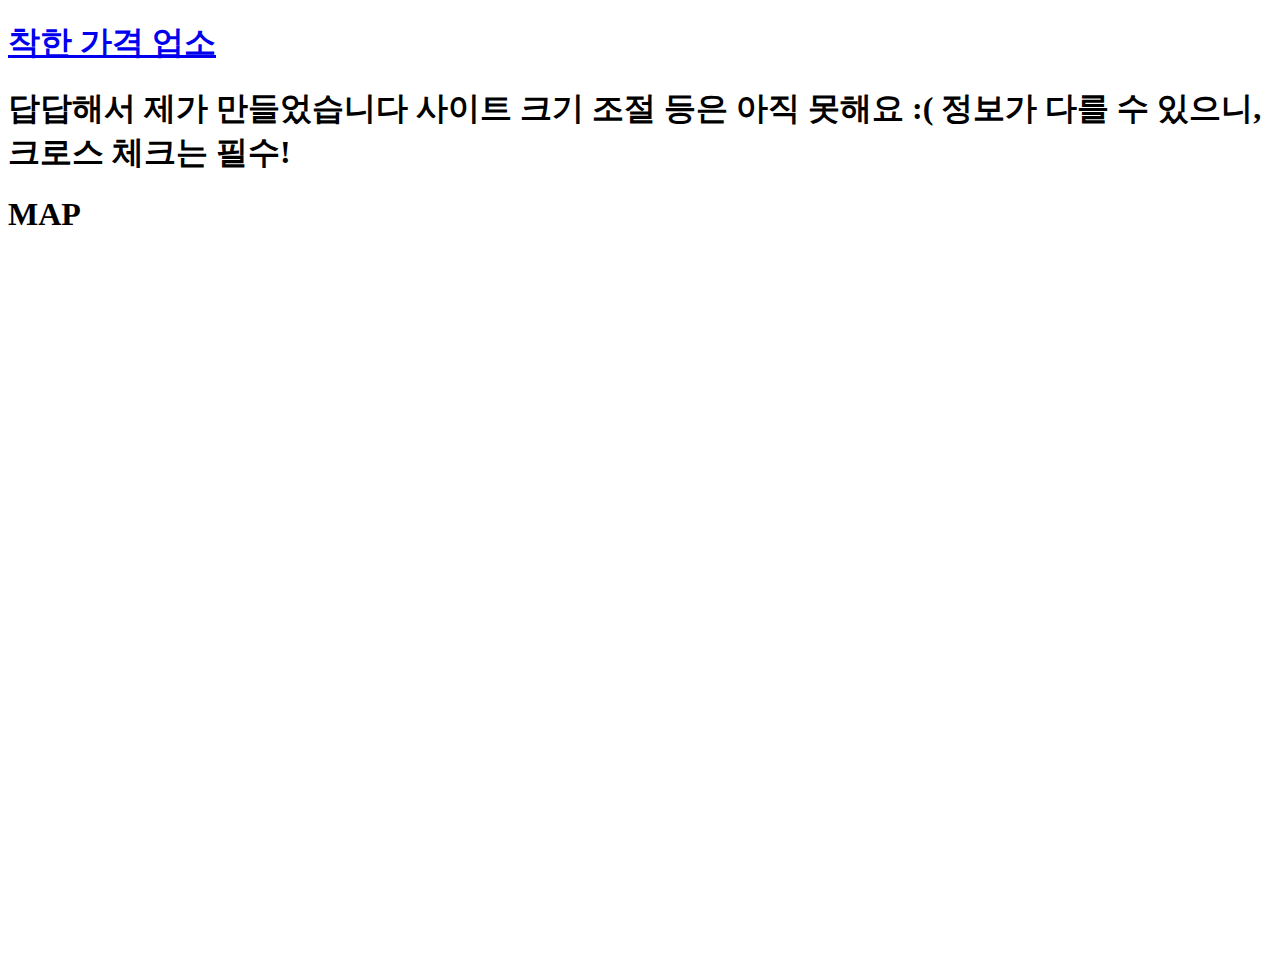
==== index.html @ 9693bc7d "iframe 2차 수정" ====
<!DOCTYPE html>
<html lang="en">

<head>
    <meta charset="UTF-8">
    <meta name="viewport" content="width=device-width, initial-scale=1.0">
    <title>Document</title>
    <link rel="stylesheet" href="css/style.css" type="text/css" />
    <script src="https://ajax.googleapis.com/ajax/libs/jquery/3.5.1/jquery.min.js">
    </script>
    <script>

        function get_id() {
            let id_num
            id_num = ("#id_num").val()
            // id값을 sql에 넘기는 코드 적용
        }

        function open_close_function() {

            if ($('#open_close_button').val() == "열림") {
                $('#open_close_button').val("닫힘")
                $('#aside').show()
            }
            else {
                $('#open_close_button').val("열림")
                $('#aside').hide()
            }
        }
    </script>
    <script>
        function use_location() {

        }
    </script>
</head>

<body>
    <!-- <div class="dawn"> 
    </div> -->



    <div id="wrap">
        <header>
            <a class="logo" href="#home">
                <!-- <img src="https://poiemaweb.com/img/logo.png" height="36px"> -->
                <h1 id="header_title">착한 가격 업소</h1>
            </a>
            <nav class="next_title">
                <h1>답답해서 제가 만들었습니다
                    사이트 크기 조절 등은 아직 못해요 :(
                    정보가 다를 수 있으니, 크로스 체크는 필수!
                </h1>

            </nav>
            <nav>
                <ul class="nav-items">
                    <!-- <li><a href="#home">Home</a></li>
                    <li><a href="#news">News</a></li>
                    <li><a href="#contact">Contact</a></li>
                    <li><a href="#about">About</a></li> -->
                </ul>
            </nav>
        </header>
        <div id="content-wrap">
            <!-- <aside id="aside">
                <h1>Aside</h1>
                <ul>
                    <li><a href="#" class="active">MAP</a></li>
                    <li><a href="#">리스트</a></li>
                </ul>
            </aside>
 -->
            <!-- <input type="button" value="닫힘" id="open_close_button" onclick =open_close_function()> -->
            <section id="section">
                <!-- <article class="combo-boxes">
                    <input type="search" name="" id="id_num">
                    <input type="button" value="검색" onclick="get_id()">
                </article> -->

                <article id="map">
                    <!-- 1. 임베드해서 pbi를 넣는다. -->
                    <div class="div_iframe_1">
                        <h1>MAP</h1>
                        <div class="div_iframe_2">
                            <iframe title="good_price_v2" width="1400" height="700" src="https://app.powerbi.com/view?r=eyJrIjoiNjEwYmFjNDEtZjhlNC00NmE5LWIyZjctMGEyMzJjOWEzZGQyIiwidCI6IjMwMjZlOWFlLTFjNmYtNDhiYy1hYTQwLTcxMTQ4NGQ5NzYzOSIsImMiOjEwfQ%3D%3D" frameborder="0" allowFullScreen="true"></iframe>
                        </div>
                    </div>
                </article>
            </section>
        </div>
        <!-- <footer>footer</footer> -->
    </div>
</body>

</html>
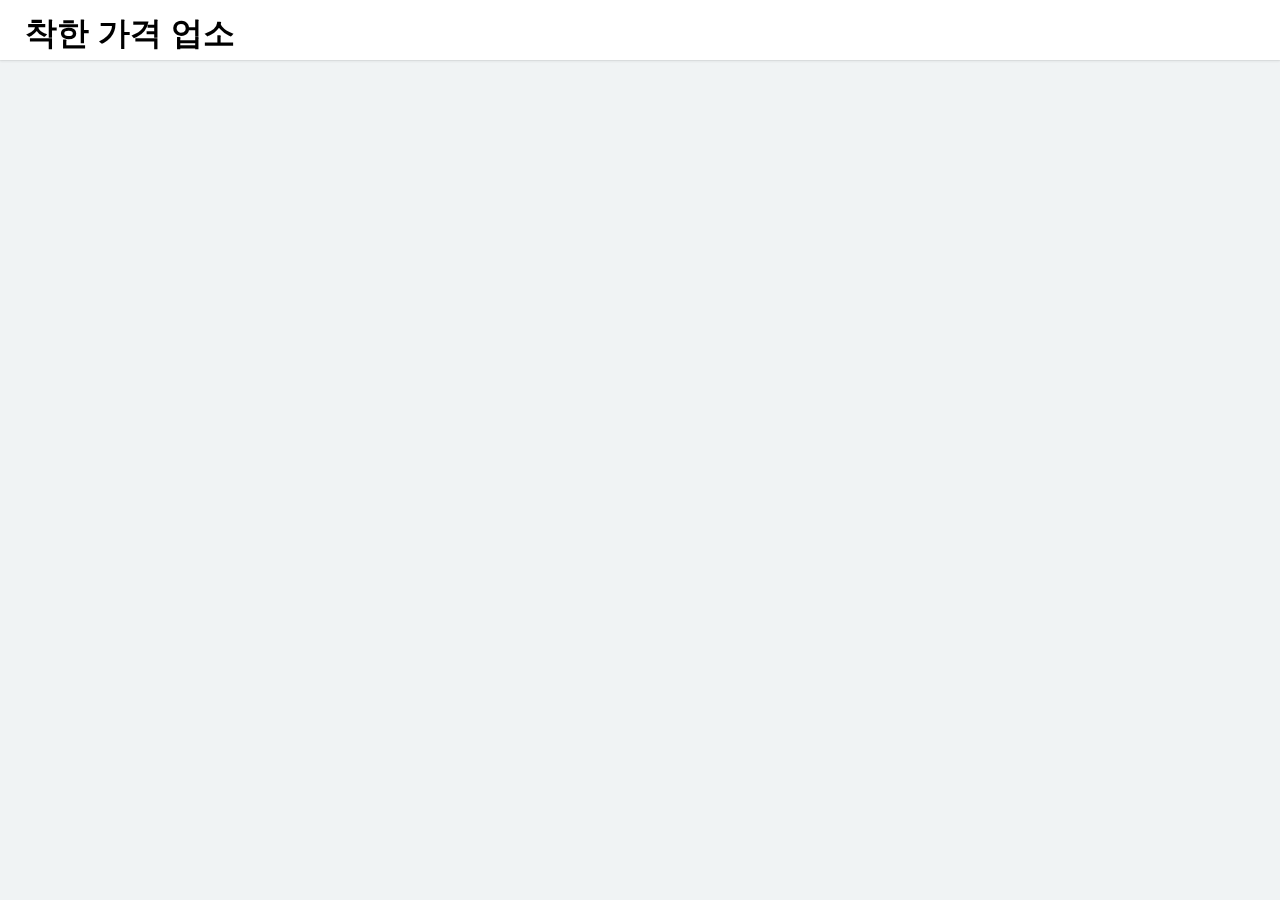
==== commit 871108f2: "Merge pull request #1 from refracta/master" ====
--- a/index.html
+++ b/index.html
@@ -1,11 +1,11 @@
 <!DOCTYPE html>
-<html lang="en">
+<html lang="ko">
 
 <head>
     <meta charset="UTF-8">
     <meta name="viewport" content="width=device-width, initial-scale=1.0">
-    <title>Document</title>
-    <link rel="stylesheet" href="css/style.css" type="text/css" />
+    <title>착한 가격 업소</title>
+    <link rel="stylesheet" href="css/style.css" type="text/css"/>
     <script src="https://ajax.googleapis.com/ajax/libs/jquery/3.5.1/jquery.min.js">
     </script>
     <script>
@@ -17,18 +17,15 @@
         }
 
         function open_close_function() {
-
-            if ($('#open_close_button').val() == "열림") {
+            if ($('#open_close_button').val() === "열림") {
                 $('#open_close_button').val("닫힘")
                 $('#aside').show()
-            }
-            else {
+            } else {
                 $('#open_close_button').val("열림")
                 $('#aside').hide()
             }
         }
-    </script>
-    <script>
+
         function use_location() {
 
         }
@@ -36,62 +33,62 @@
 </head>
 
 <body>
-    <!-- <div class="dawn"> 
-    </div> -->
+<!-- <div class="dawn">
+</div> -->
 
 
+<div id="wrap">
+    <header>
+        <a class="logo" href="#home">
+            <!-- <img src="https://poiemaweb.com/img/logo.png" height="36px"> -->
+            <h1 id="header_title">착한 가격 업소</h1>
+        </a>
+        <nav class="next_title">
+            <!--
+            <h1>답답해서 제가 만들었습니다
+                사이트 크기 조절 등은 아직 못해요 :(
+                정보가 다를 수 있으니, 크로스 체크는 필수!
+            </h1>
+            -->
+        </nav>
+        <nav>
+            <ul class="nav-items">
+                <!--
+                <li><a href="#home">Home</a></li>
+                <li><a href="#news">News</a></li>
+                <li><a href="#contact">Contact</a></li>
+                <li><a href="#about">About</a></li>
+                -->
+            </ul>
+        </nav>
+    </header>
+    <div id="content-wrap">
+        <!--
+        <aside id="aside">
+            <h1>Aside</h1>
+            <ul>
+                <li><a href="#" class="active">MAP</a></li>
+                <li><a href="#">리스트</a></li>
+            </ul>
+        </aside>
+        -->
+        <!-- <input type="button" value="닫힘" id="open_close_button" onclick =open_close_function()> -->
+        <section id="section">
+            <!-- <article class="combo-boxes">
+                <input type="search" name="" id="id_num">
+                <input type="button" value="검색" onclick="get_id()">
+            </article> -->
 
-    <div id="wrap">
-        <header>
-            <a class="logo" href="#home">
-                <!-- <img src="https://poiemaweb.com/img/logo.png" height="36px"> -->
-                <h1 id="header_title">착한 가격 업소</h1>
-            </a>
-            <nav class="next_title">
-                <h1>답답해서 제가 만들었습니다
-                    사이트 크기 조절 등은 아직 못해요 :(
-                    정보가 다를 수 있으니, 크로스 체크는 필수!
-                </h1>
-
-            </nav>
-            <nav>
-                <ul class="nav-items">
-                    <!-- <li><a href="#home">Home</a></li>
-                    <li><a href="#news">News</a></li>
-                    <li><a href="#contact">Contact</a></li>
-                    <li><a href="#about">About</a></li> -->
-                </ul>
-            </nav>
-        </header>
-        <div id="content-wrap">
-            <!-- <aside id="aside">
-                <h1>Aside</h1>
-                <ul>
-                    <li><a href="#" class="active">MAP</a></li>
-                    <li><a href="#">리스트</a></li>
-                </ul>
-            </aside>
- -->
-            <!-- <input type="button" value="닫힘" id="open_close_button" onclick =open_close_function()> -->
-            <section id="section">
-                <!-- <article class="combo-boxes">
-                    <input type="search" name="" id="id_num">
-                    <input type="button" value="검색" onclick="get_id()">
-                </article> -->
-
-                <article id="map">
-                    <!-- 1. 임베드해서 pbi를 넣는다. -->
-                    <div class="div_iframe_1">
-                        <h1>MAP</h1>
-                        <div class="div_iframe_2">
-                            <iframe title="good_price_v2" width="1400" height="700" src="https://app.powerbi.com/view?r=eyJrIjoiNjEwYmFjNDEtZjhlNC00NmE5LWIyZjctMGEyMzJjOWEzZGQyIiwidCI6IjMwMjZlOWFlLTFjNmYtNDhiYy1hYTQwLTcxMTQ4NGQ5NzYzOSIsImMiOjEwfQ%3D%3D" frameborder="0" allowFullScreen="true"></iframe>
-                        </div>
-                    </div>
-                </article>
-            </section>
-        </div>
-        <!-- <footer>footer</footer> -->
+            <article id="map">
+                <!-- 1. 임베드해서 pbi를 넣는다. -->
+                <iframe title="good_price_v2"
+                        src="https://app.powerbi.com/view?r=eyJrIjoiNjEwYmFjNDEtZjhlNC00NmE5LWIyZjctMGEyMzJjOWEzZGQyIiwidCI6IjMwMjZlOWFlLTFjNmYtNDhiYy1hYTQwLTcxMTQ4NGQ5NzYzOSIsImMiOjEwfQ%3D%3D"
+                        frameborder="0" allowFullScreen></iframe>
+            </article>
+        </section>
     </div>
+    <!-- <footer>footer</footer> -->
+</div>
 </body>
 
-</html>+</html>
--- a/css/style.css
+++ b/css/style.css
@@ -0,0 +1,179 @@
+/* Simple Reset CSS */
+* {
+    margin: 0;
+    padding: 0;
+    box-sizing: border-box;
+}
+
+body {
+    font-family: "Helvetica Neue", Helvetica, Arial, sans-serif;
+    color: #58666e;
+    background-color: #f0f3f4;
+}
+
+li {
+    list-style: none;
+}
+
+a {
+    text-decoration: none;
+}
+
+header {
+    /* for sticky header */
+    position: fixed;
+    top: 0;
+    width: 100%;
+    height: 60px;
+    z-index: 2000;
+    background-color: #fff;
+    box-shadow: 0 2px 2px rgba(0, 0, 0, 0.05), 0 1px 0 rgba(0, 0, 0, 0.05);
+}
+
+nav {
+    float: right;
+}
+
+.logo {
+    display: inline-block;
+    height: 36px;
+    margin: 12px 0 12px 25px;
+}
+
+.logo > img {
+    height: 36px;
+}
+
+.nav-items > li {
+    display: inline-block;
+}
+
+.nav-items > li > a {
+    line-height: 60px;
+    padding: 0 15px;
+    color: rgba(0, 0, 0, 0.4);
+}
+
+.nav-items > li > a:hover {
+    color: rgba(0, 0, 0, 0.8);
+}
+
+/*
+div {
+    width: 100vw;
+    height: 100vh;
+}
+*/
+
+.dawn {
+    /* Old browsers */
+    /* background: #b3cae5; */
+    /* FF3.6+ */
+    /* background: -moz-linear-gradient(-45deg, #b3cae5 12%, #dbdde4 46%, #e4e3e4 70%, #f7ddbb 94%, #efcab2 100%); */
+    /* Chrome,Safari4+ */
+    background: -webkit-gradient(linear, left top, right bottom, color-stop(12%, #b3cae5), color-stop(46%, #dbdde4), color-stop(70%, #e4e3e4), color-stop(94%, #f7ddbb), color-stop(100%, #efcab2));
+    /* Chrome10+,Safari5.1+ */
+    /* background: -webkit-linear-gradient(-45deg, #b3cae5 12%, #dbdde4 46%, #e4e3e4 70%, #f7ddbb 94%, #efcab2 100%); */
+    /* Opera 11.10+ */
+    /* background: -o-linear-gradient(-45deg, #b3cae5 12%, #dbdde4 46%, #e4e3e4 70%, #f7ddbb 94%, #efcab2 100%); */
+    /* IE10+ */
+    /* background: -ms-linear-gradient(-45deg, #b3cae5 12%, #dbdde4 46%, #e4e3e4 70%, #f7ddbb 94%, #efcab2 100%); */
+    /* W3C */
+    /* background: linear-gradient(135deg, #b3cae5 12%, #dbdde4 46%, #e4e3e4 70%, #f7ddbb 94%, #efcab2 100%); */
+}
+
+/* clearfix */
+#content-wrap:after {
+    content: "";
+    display: block;
+    clear: both;
+}
+
+section {
+    /* float: left; */
+    width: 100%;
+    /* margin-right: 200px; */
+    position: fixed;
+}
+
+aside {
+    z-index: 10000px;
+    top: 60px;
+    /* bottom: 0; */
+    float: right;
+    width: 200px;
+    height: 1000px;
+    padding-top: 25px;
+    background-color: #333;
+}
+
+aside > ul {
+    width: 200px;
+}
+
+aside > ul > li > a {
+    display: block;
+    color: #fff;
+    padding: 10px 0 10px 20px;
+}
+
+aside > ul > li > a.active {
+    background-color: #4CAF50;
+}
+
+aside > ul > li > a:hover:not(.active) {
+    background-color: #555;
+}
+
+aside > h1 {
+    padding: 20px 0 20px 20px;
+    color: #fff;
+}
+
+#wrap {
+    /* margin-top = header height */
+    margin-top: 60px;
+}
+
+#open_close_button {
+    z-index: 4000;
+    float: right;
+    margin-right: 40px;
+    margin-top: 40px;
+}
+
+/*
+.div_iframe_1{
+    position: relative;
+}
+.div_iframe_2{
+    position: absolute;
+    top:50%;
+    left:50%;
+    transform: translate(-50%,-50%);
+}
+*/
+
+#header_title {
+    color: black;
+}
+
+.next_title {
+    float: right;
+    margin-top: 15px;
+    margin-right: 20px;
+}
+
+section, article {
+    height: 100%;
+}
+
+article {
+    margin: 5px;
+    padding: 5px;
+}
+
+iframe {
+    height: calc(100% - 60px - 10px);
+    width: 100%;
+}
